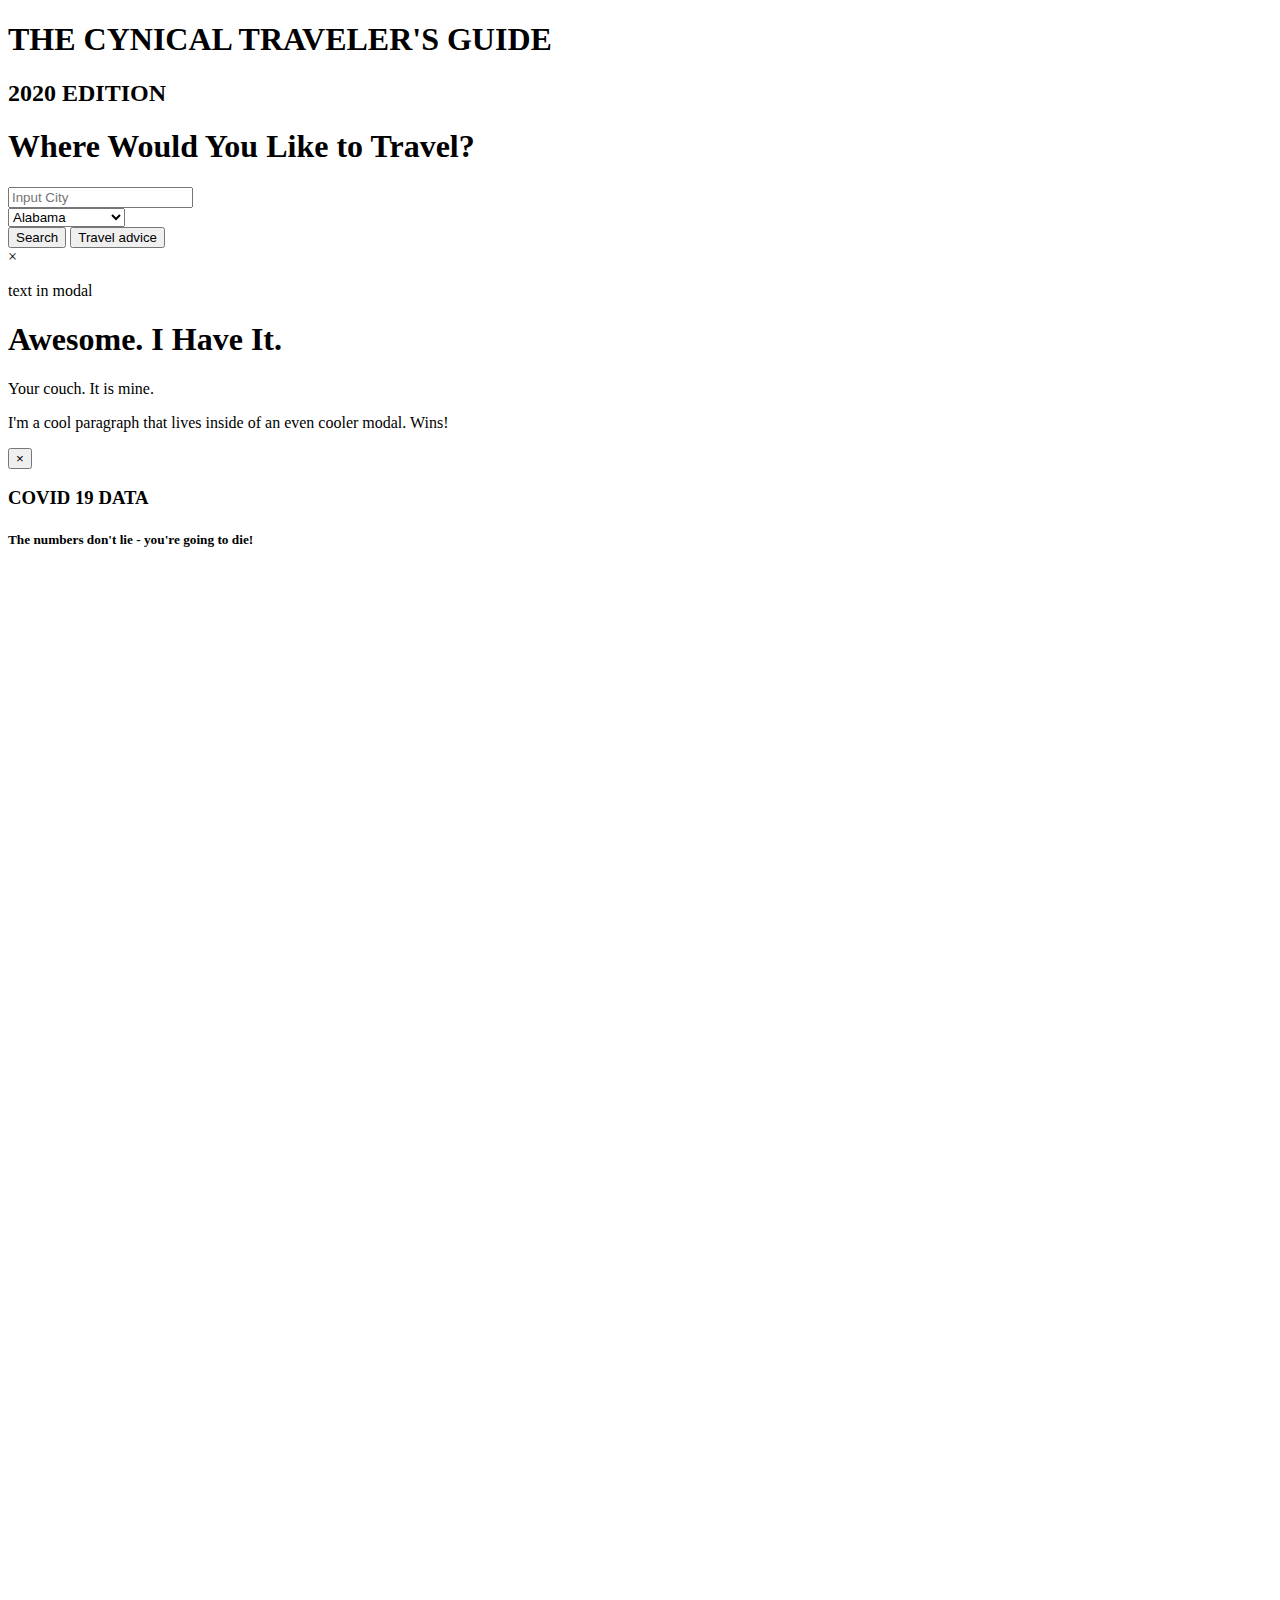
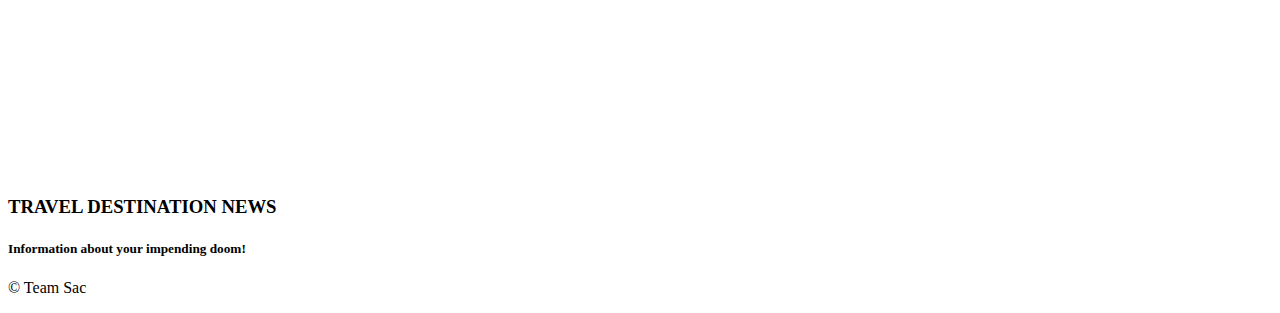
==== index.html @ 1889b258 "Finished the modal." ====
<!DOCTYPE html>
<html class="no-js" lang="en">
  <head>
    <meta charset="utf-8" />
    <meta name="viewport" content="width=device-width, initial-scale=1.0" />
    <title>2020 Travel Guide</title>
    <link
      rel="stylesheet"
      href="https://dhbhdrzi4tiry.cloudfront.net/cdn/sites/foundation.min.css"
    />
    <link rel="stylesheet" href="./assets/style.css" />
    <link href="https://fonts.googleapis.com/css2?family=Russo+One&display=swap" rel="stylesheet">
  </head>

  <body>
    <div class="row expanded collapse">
      <div class="column">
        <div class="large-article-header">
          <div class="large-article-header-content">
            <div class="center-container">
              <div class="article-title">
                <h1>THE CYNICAL TRAVELER'S GUIDE</h1>
                <h2>2020 EDITION</h2>
              </div>
              <div>
                <h1 id="header-text">Where Would You Like to Travel?</h1>
              </div>
              <div class="center-container">
                <input id="search-city" type="text" placeholder="Input City" />
              </div>
              <div class="center-container">
                <select name="states" id="search-state">
                    <option value="AL">Alabama</option>
                    <option value="AK">Alaska</option>
                    <option value="AZ">Arizona</option>
                    <option value="AR">Arkansas</option>
                    <option value="CA">California</option>
                    <option value="CO">Colorado</option>
                    <option value="CT">Connecticut</option>
                    <option value="DE">Delaware</option>
                    <option value="FL">Florida</option>
                    <option value="GA">Georgia</option>
                    <option value="HI">Hawaii</option>
                    <option value="ID">Idaho</option>
                    <option value="IL">Illinois</option>
                    <option value="IN">Indiana</option>
                    <option value="IA">Iowa</option>
                    <option value="KS">Kansas</option>
                    <option value="KY">Kentucky</option>
                    <option value="LA">Louisiana</option>
                    <option value="ME">Maine</option>
                    <option value="MD">Maryland</option>
                    <option value="MA">Massachusetts</option>
                    <option value="MI">Michigan</option>
                    <option value="MN">Minnesota</option>
                    <option value="MS">Mississippi</option>
                    <option value="MO">Missouri</option>
                    <option value="MT">Montana</option>
                    <option value="NE">Nebraska</option>
                    <option value="NV">Nevada</option>
                    <option value="NH">New Hampshire</option> 
                    <option value="NJ">New Jersey</option> 
                    <option value="NM">New Mexico</option> 
                    <option value="NY">New York</option> 
                    <option value="NC">North Carolina</option>
                    <option value="ND">North Dakota</option> 
                    <option value="OH">Ohio</option>
                    <option value="OK">Oklahoma</option>
                    <option value="OR">Oregon</option>
                    <option value="PA">Pennsylvania</option>
                    <option value="RI">Rhode Island</option>
                    <option value="SC">South Carolina</option>
                    <option value="SD">South Dakota</option>
                    <option value="TN">Tennessee</option>
                    <option value="TX">Texas</option>
                    <option value="UT">Utah</option>
                    <option value="VT">Vermont</option>
                    <option value="VA">Virginia</option>
                    <option value="WA">Washington</option>
                    <option value="WV">West Virginia</option> 
                    <option value="WI">Wisconsin</option>
                    <option value="WY">Wyoming</option>
                </select>
              </div>
              <div class="center-container">
                  <button class="alert button" id="search-btn">Search</button>
                  <button class="alert button" id="myBtn">Travel advice</button>
                  <div id="myModal" class="modal">

                    <!-- Modal content -->
                    <div class="modal-content">
                      <span class="close">&times;</span>
                      <div id="modal-text"><p>text in modal</p></div>
                    </div>
                  
                  </div>
              </div>
            </div>
          </div>
        </div>
      </div>
    </div>

    <div class="reveal" id="exampleModal1" data-reveal>
      <h1>Awesome. I Have It.</h1>
      <p class="lead">Your couch. It is mine.</p>
      <p>I'm a cool paragraph that lives inside of an even cooler modal. Wins!</p>
      <button class="close-button" data-close aria-label="Close modal" type="button">
        <span aria-hidden="true">&times;</span>
      </button>
    </div>

    <!-- <p><button class="button" data-open="exampleModal1">Click me for a modal</button></p> -->
    <div class="center-container">
      <div class="row">
      <div class="five-day-forecast" id="five-day-forecast"></div>
    </div>
  </div>
    <!-- forecast section end -->
      
    <div class="row">
        <div class="medium-6 columns covid-data">
          <h3 class="article-row-section-header"><strong>COVID 19 DATA</strong></h3>
          <h5><strong>The numbers don't lie - you're going to die!</strong></h5>
          <iframe src="https://public.domo.com/cards/aAR5B" width="100%" height="600" marginheight="0" marginwidth="0" frameborder="0"></iframe>
          <iframe src="https://public.domo.com/cards/axpDJ" width="100%" height="600" marginheight="0" marginwidth="0" frameborder="0"></iframe>
        </div>
      
        <div class="medium-6 small-12 columns">
          <div class="article-row-section">
            <div class="article-row-section-inner" id="article-space">
              <h3 class="article-row-section-header"> <strong> TRAVEL DESTINATION NEWS </strong></h3>
              <h5><strong>Information about your impending doom!</strong></h5>
            </div>
          </div>
        </div>  
    </div>

    <div class=“sticky-footer-css”>
      <div class="row expanded flex-dir-column">
        <div class="columns shrink footer text-center">
          <p>© Team Sac</p>
          <ul class="menu align-center"></ul>
        </div>
      </div>
    </div>

    <script src="https://code.jquery.com/jquery-2.1.4.min.js"></script>
    <script src="https://dhbhdrzi4tiry.cloudfront.net/cdn/sites/foundation.js"></script>
    <script src="./assets/script.js"></script>
  </body>

</html>
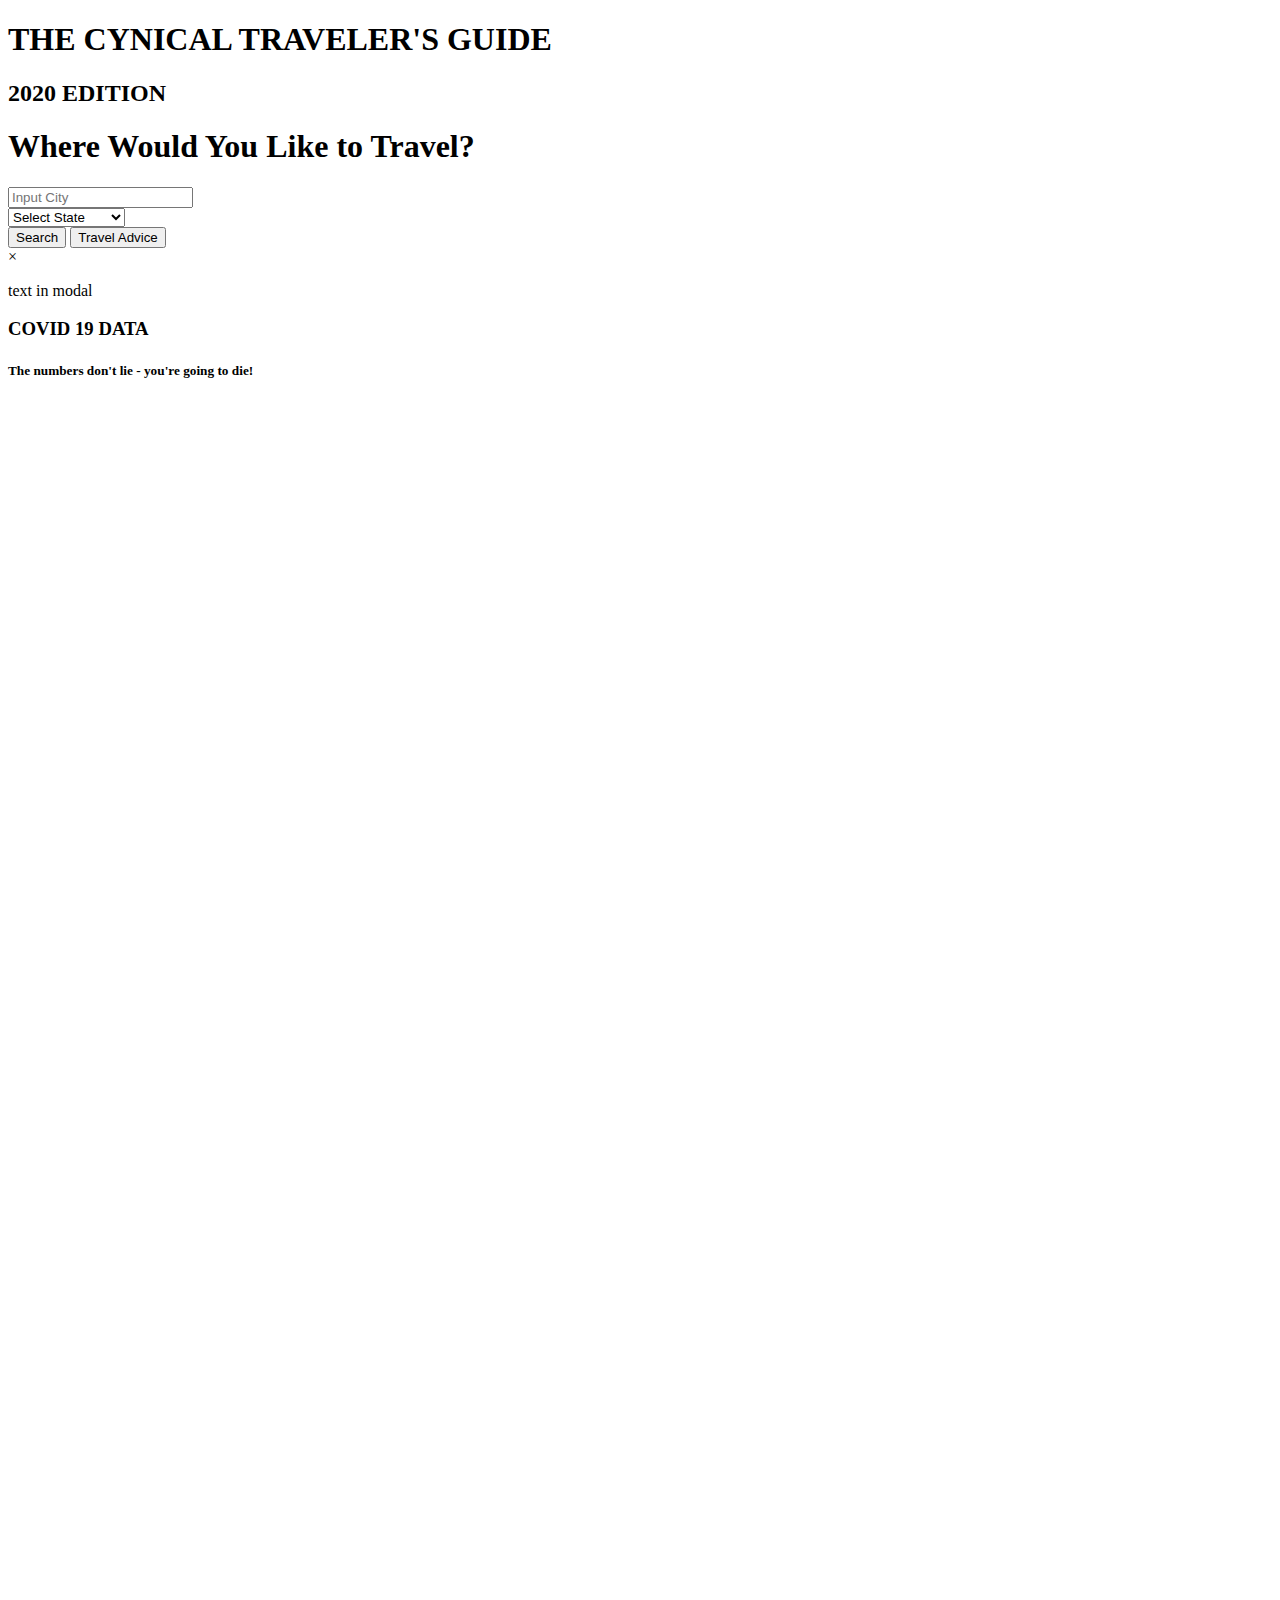
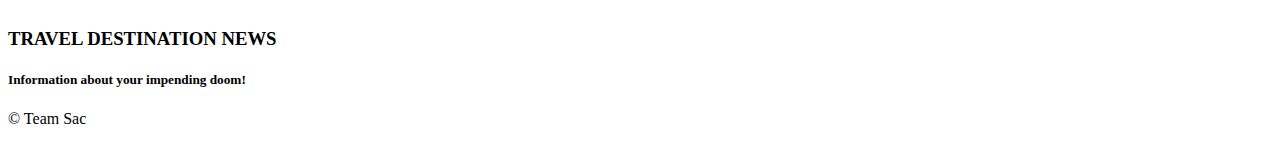
==== commit 160630ed: "removed unneccessary code from index, added margin to weather forecast" ====
--- a/index.html
+++ b/index.html
@@ -9,7 +9,6 @@
       href="https://dhbhdrzi4tiry.cloudfront.net/cdn/sites/foundation.min.css"
     />
     <link rel="stylesheet" href="./assets/style.css" />
-    <link href="https://fonts.googleapis.com/css2?family=Russo+One&display=swap" rel="stylesheet">
   </head>
 
   <body>
@@ -30,6 +29,7 @@
               </div>
               <div class="center-container">
                 <select name="states" id="search-state">
+                    <option value="">Select State</option>
                     <option value="AL">Alabama</option>
                     <option value="AK">Alaska</option>
                     <option value="AZ">Arizona</option>
@@ -84,9 +84,8 @@
               </div>
               <div class="center-container">
                   <button class="alert button" id="search-btn">Search</button>
-                  <button class="alert button" id="myBtn">Travel advice</button>
+                  <button class="alert button" id="myBtn">Travel Advice</button>
                   <div id="myModal" class="modal">
-
                     <!-- Modal content -->
                     <div class="modal-content">
                       <span class="close">&times;</span>
@@ -101,17 +100,8 @@
       </div>
     </div>
 
-    <div class="reveal" id="exampleModal1" data-reveal>
-      <h1>Awesome. I Have It.</h1>
-      <p class="lead">Your couch. It is mine.</p>
-      <p>I'm a cool paragraph that lives inside of an even cooler modal. Wins!</p>
-      <button class="close-button" data-close aria-label="Close modal" type="button">
-        <span aria-hidden="true">&times;</span>
-      </button>
-    </div>
-
     <!-- <p><button class="button" data-open="exampleModal1">Click me for a modal</button></p> -->
-    <div class="center-container">
+    <div class="center-container" style="margin-bottom: 10px;">
       <div class="row">
       <div class="five-day-forecast" id="five-day-forecast"></div>
     </div>
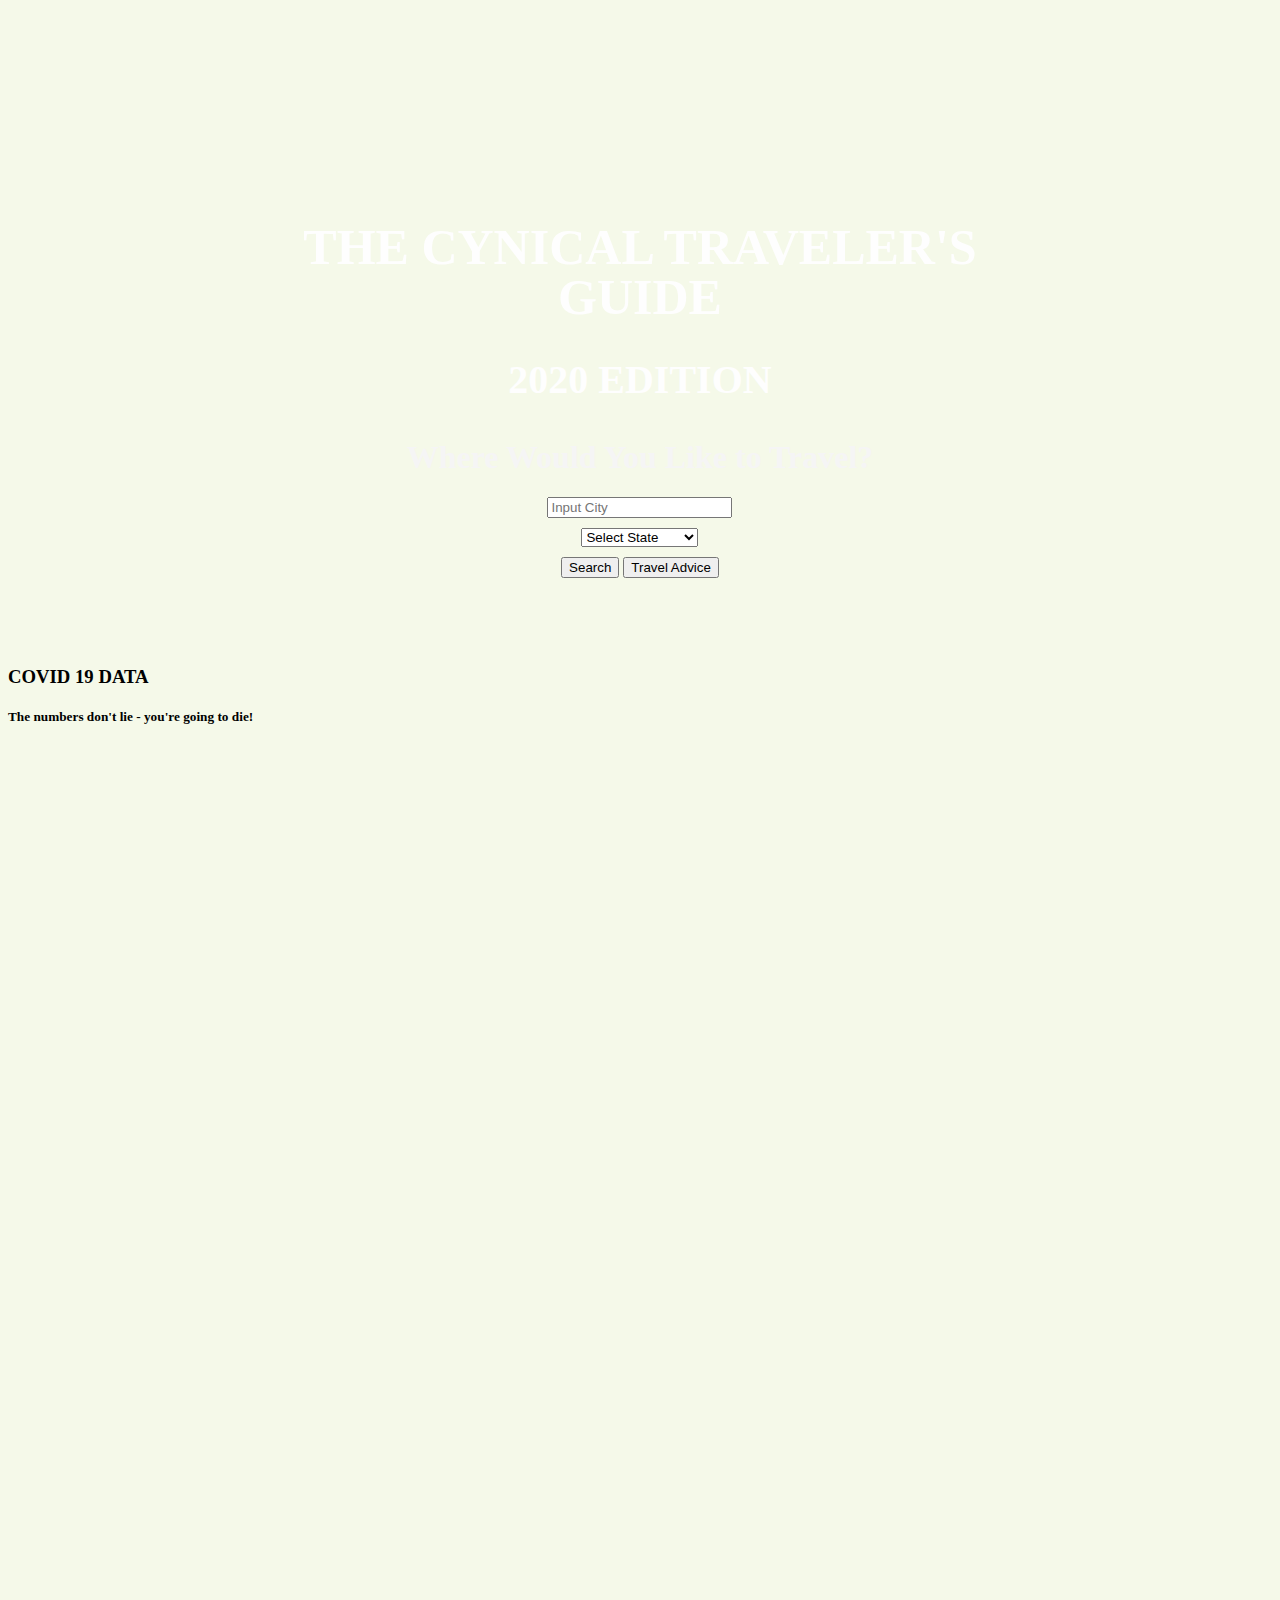
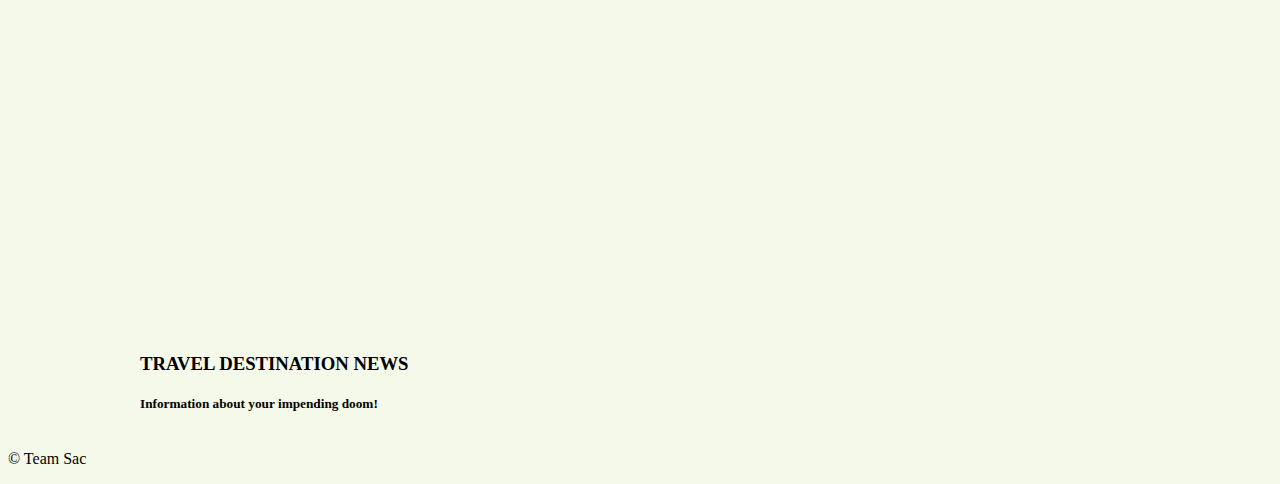
==== commit dbbb81a1: "Finalizing the product. Attempting to fix github issu with linking the style sheet." ====
--- a/index.html
+++ b/index.html
@@ -8,7 +8,8 @@
       rel="stylesheet"
       href="https://dhbhdrzi4tiry.cloudfront.net/cdn/sites/foundation.min.css"
     />
-    <link rel="stylesheet" href="./assets/style.css" />
+    <link rel="stylesheet" type="text/css" href="./Assets/style.css" />
+    <link href="https://fonts.googleapis.com/css2?family=Russo+One&display=swap" rel="stylesheet">
   </head>
 
   <body>
@@ -91,7 +92,6 @@
                       <span class="close">&times;</span>
                       <div id="modal-text"><p>text in modal</p></div>
                     </div>
-                  
                   </div>
               </div>
             </div>
@@ -137,7 +137,7 @@
 
     <script src="https://code.jquery.com/jquery-2.1.4.min.js"></script>
     <script src="https://dhbhdrzi4tiry.cloudfront.net/cdn/sites/foundation.js"></script>
-    <script src="./assets/script.js"></script>
+    <script src="./assets/script.js" type="text/javascript"></script>
   </body>
 
 </html>
--- a/Assets/style.css
+++ b/Assets/style.css
@@ -0,0 +1,279 @@
+.large-article-header {
+  background: url(./image/FullSizeRender.jpg);
+  background-repeat: no-repeat;
+  background-size: cover;
+  height: 40rem;
+  position: relative;
+  margin-bottom: 20px;
+}
+
+.large-article-header-content {
+  display: -webkit-flex;
+  display: -ms-flexbox;
+  display: flex;
+  -webkit-flex-direction: column;
+  -ms-flex-direction: column;
+  flex-direction: column;
+  position: absolute;
+  bottom: 3.125rem;
+  left: 0;
+  right: 0;
+}
+
+.large-article-header-content .center-container {
+  width: 60%;
+  margin: 10px auto;
+  text-align: center;
+}
+
+.large-article-header-content .article-title h1 {
+  line-height: 3.125rem;
+  color: #fefefe;
+  font-weight: 600;
+  font-size: 50px;
+  margin-bottom: 20px;
+}
+
+.article-title h2 {
+  line-height: 3.125rem;
+  color: #fefefe;
+  font-weight: 600;
+  font-size: 40px;
+}
+
+#header {
+  background-color: #36453b;
+}
+
+#column-color {
+  background-color: #f5f9e9;
+}
+
+body {
+  background-color: #f5f9e9;
+}
+
+#header-text {
+  color: whitesmoke;
+}
+
+.article-row-section {
+  max-width: 75rem;
+  margin-right: auto;
+  margin-left: auto;
+  display: -webkit-flex;
+  display: -ms-flexbox;
+  display: flex;
+  -webkit-flex-flow: row wrap;
+  -ms-flex-flow: row wrap;
+  flex-flow: row wrap;
+  -webkit-justify-content: center;
+  -ms-flex-pack: center;
+  justify-content: center;
+}
+
+.article-row-section-inner {
+  -webkit-flex: 0 0 100%;
+  -ms-flex: 0 0 100%;
+  flex: 0 0 100%;
+  max-width: 100%;
+  padding-right: 0.625rem;
+  padding-left: 0.625rem;
+  max-width: 100%;
+}
+
+@media print, screen and (min-width: 40em) {
+  .article-row-section-inner {
+    padding-right: 0.9375rem;
+    padding-left: 0.9375rem;
+  }
+}
+
+@media print, screen and (min-width: 40em) {
+  .article-row-section-inner {
+    -webkit-flex: 0 0 83.33333%;
+    -ms-flex: 0 0 83.33333%;
+    flex: 0 0 83.33333%;
+    max-width: 83.33333%;
+    padding-right: 0.625rem;
+    padding-left: 0.625rem;
+    max-width: 83.33333%;
+  }
+}
+
+@media print, screen and (min-width: 40em) and (min-width: 40em) {
+  .article-row-section-inner {
+    padding-right: 0.9375rem;
+    padding-left: 0.9375rem;
+  }
+}
+
+.article-row-section-header {
+  padding: 0;
+  margin: 0;
+  line-height: 1;
+}
+
+.article-row {
+  display: -webkit-flex;
+  display: -ms-flexbox;
+  display: flex;
+  -webkit-flex-direction: column;
+  -ms-flex-direction: column;
+  flex-direction: column;
+  border-top: 1px solid #e6e6e6;
+  padding: 1.5rem 0;
+}
+
+@media print, screen and (min-width: 40em) {
+  .article-row {
+    -webkit-flex-direction: row;
+    -ms-flex-direction: row;
+    flex-direction: row;
+  }
+}
+
+.article-row-img img {
+  width: 100%;
+}
+
+@media print, screen and (min-width: 40em) {
+  .article-row-img img {
+    max-width: none;
+    width: auto;
+  }
+}
+
+.article-row-content {
+  padding: 1.5rem 0 0;
+  color: #0a0a0a;
+}
+
+@media print, screen and (min-width: 40em) {
+  .article-row-content {
+    padding: 0 0 0 1.5rem;
+  }
+}
+
+.article-row-content-header {
+  font-size: 1.5rem;
+}
+
+.article-row-content-description {
+  font-size: 1.25rem;
+}
+
+.article-row-content-author,
+.article-row-content-time {
+  font-size: 0.875rem;
+  margin-bottom: 0;
+  color: #8a8a8a;
+}
+
+.article-row-reversed .article-row-content {
+  -webkit-order: 2;
+  -ms-flex-order: 2;
+  order: 2;
+  padding: 0 1.5rem 0 0;
+}
+
+.article-row-reversed .article-row-img {
+  -webkit-order: 1;
+  -ms-flex-order: 1;
+  order: 1;
+  padding: 0 0 1.5rem 0;
+}
+
+@media print, screen and (min-width: 40em) {
+  .article-row-reversed .article-row-content {
+    -webkit-order: 1;
+    -ms-flex-order: 1;
+    order: 1;
+  }
+  .article-row-reversed .article-row-img {
+    -webkit-order: 2;
+    -ms-flex-order: 2;
+    order: 2;
+  }
+}
+
+.sticky-footer-css {
+  height: 100vh;
+  display: -webkit-flex;
+  display: -ms-flexbox;
+  display: flex;
+}
+.sticky-footer-css-body {
+  overflow: auto;
+}
+.sticky-footer-css .header .menu a {
+  color: #fff;
+}
+.sticky-footer-css .body-content {
+  background-color: #fff;
+}
+.sticky-footer-css .footer {
+  height: 3rem;
+  background-color: #36453B;
+  color: #fff;
+  padding: 3rem;
+}
+.sticky-footer-css .footer .menu a {
+  color: #fff;
+}
+
+  /* js styling */
+  .fdf{
+    font-size: 80%;
+    margin: -3px;
+  }
+
+#weather-card {
+  background-color: rgb(57, 57, 57); 
+  color: #fff;
+  height: 275px;
+  border-style: solid;
+  border-color: #f5f9e9;
+}
+
+.modal {
+  display: none; /* Hidden by default */
+  position: fixed; /* Stay in place */
+  z-index: 1; /* Sit on top */
+  padding-top: 100px; /* Location of the box */
+  left: 0;
+  top: 0;
+  width: 100%; /* Full width */
+  height: 100%; /* Full height */
+  overflow: auto; /* Enable scroll if needed */
+  background-color: rgb(0,0,0); /* Fallback color */
+  background-color: rgba(0,0,0,0.4); /* Black w/ opacity */
+}
+
+/* Modal Content */
+.modal-content {
+  font-family: 'Russo One', sans-serif;
+  background-color: black;
+  margin: auto;
+  padding: 20px;
+  border: 1px solid #888;
+  width: 70%;
+  color: red;
+  font-size: 400%;
+  
+}
+
+/* The Close Button */
+.close {
+  color: #aaaaaa;
+  float: right;
+  font-size: 28px;
+  font-weight: bold;
+}
+
+.close:hover,
+.close:focus {
+  color: #000;
+  text-decoration: none;
+  cursor: pointer;
+}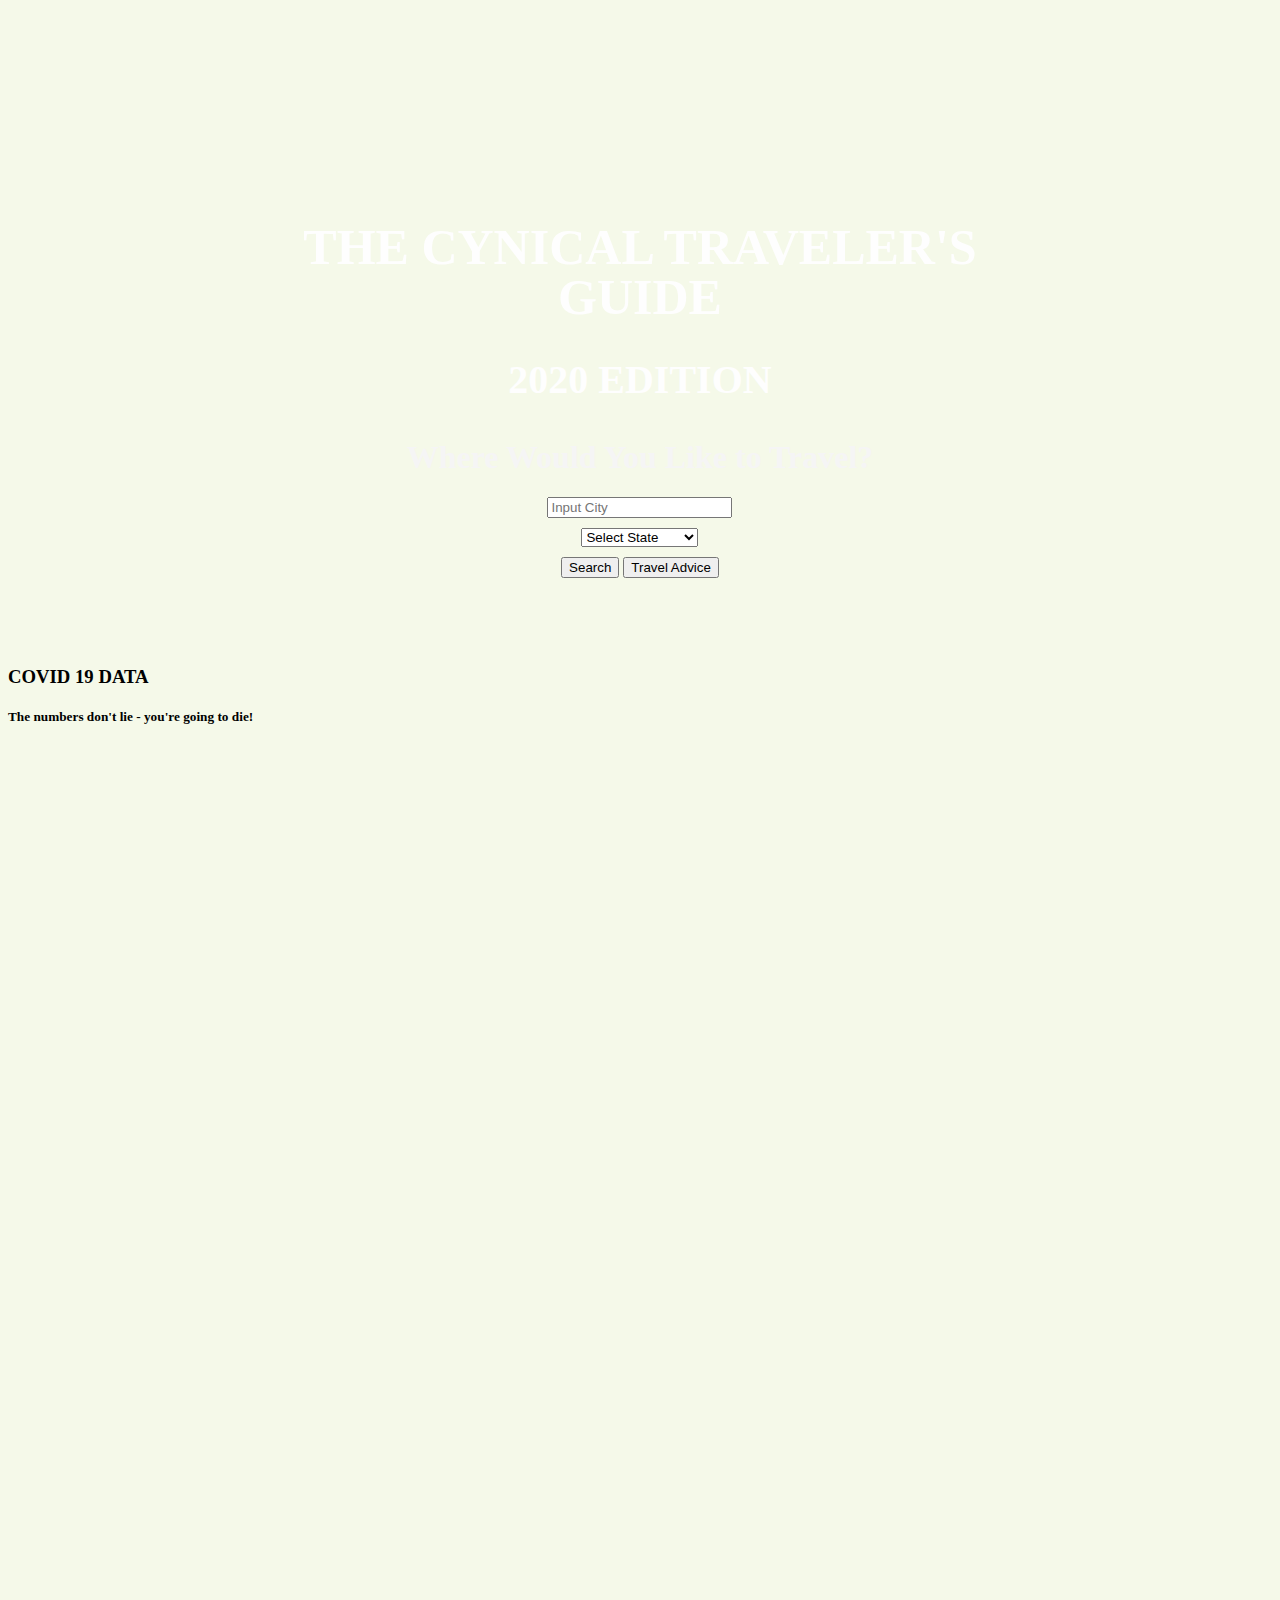
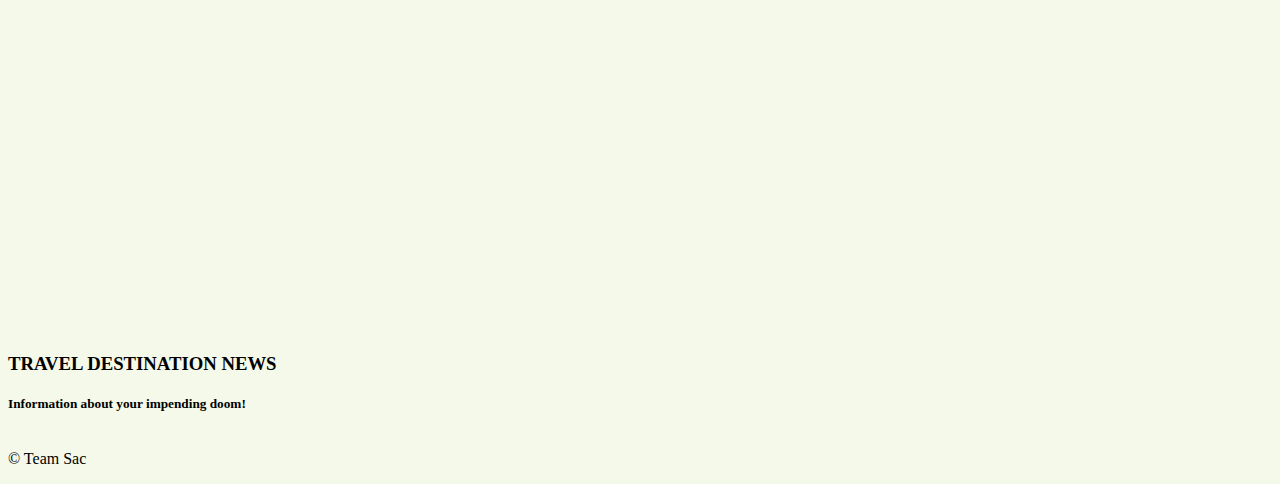
==== commit ab6eea2d: "Merge pull request #25 from joeschlick/joes-branch" ====
--- a/index.html
+++ b/index.html
@@ -4,16 +4,18 @@
     <meta charset="utf-8" />
     <meta name="viewport" content="width=device-width, initial-scale=1.0" />
     <title>2020 Travel Guide</title>
-    <link
-      rel="stylesheet"
-      href="https://dhbhdrzi4tiry.cloudfront.net/cdn/sites/foundation.min.css"
-    />
+    <!-- Link to Foundation CSS -->
+    <link rel="stylesheet" href="https://dhbhdrzi4tiry.cloudfront.net/cdn/sites/foundation.min.css"/>
+    <!-- Link to local CSS file -->
     <link rel="stylesheet" type="text/css" href="./Assets/style.css" />
+    <!-- Link to Google Font -->
     <link href="https://fonts.googleapis.com/css2?family=Russo+One&display=swap" rel="stylesheet">
   </head>
 
+  <!-- Main body -->
   <body>
-    <div class="row expanded collapse">
+    <!-- Header -->
+    <Header class="row expanded collapse">
       <div class="column">
         <div class="large-article-header">
           <div class="large-article-header-content">
@@ -25,9 +27,11 @@
               <div>
                 <h1 id="header-text">Where Would You Like to Travel?</h1>
               </div>
+              <!-- City input -->
               <div class="center-container">
                 <input id="search-city" type="text" placeholder="Input City" />
               </div>
+              <!-- State dropdown menu -->
               <div class="center-container">
                 <select name="states" id="search-state">
                     <option value="">Select State</option>
@@ -83,11 +87,12 @@
                     <option value="WY">Wyoming</option>
                 </select>
               </div>
+              <!-- Search and Advice buttons -->
               <div class="center-container">
                   <button class="alert button" id="search-btn">Search</button>
                   <button class="alert button" id="myBtn">Travel Advice</button>
+                  <!-- Modal content -->
                   <div id="myModal" class="modal">
-                    <!-- Modal content -->
                     <div class="modal-content">
                       <span class="close">&times;</span>
                       <div id="modal-text"><p>text in modal</p></div>
@@ -98,34 +103,34 @@
           </div>
         </div>
       </div>
-    </div>
+    </Header>
 
-    <!-- <p><button class="button" data-open="exampleModal1">Click me for a modal</button></p> -->
+    <!-- Forecast section  -->
     <div class="center-container" style="margin-bottom: 10px;">
       <div class="row">
       <div class="five-day-forecast" id="five-day-forecast"></div>
     </div>
-  </div>
-    <!-- forecast section end -->
-      
+    
     <div class="row">
+      <!-- Embeded COVID data section  -->
         <div class="medium-6 columns covid-data">
           <h3 class="article-row-section-header"><strong>COVID 19 DATA</strong></h3>
           <h5><strong>The numbers don't lie - you're going to die!</strong></h5>
           <iframe src="https://public.domo.com/cards/aAR5B" width="100%" height="600" marginheight="0" marginwidth="0" frameborder="0"></iframe>
           <iframe src="https://public.domo.com/cards/axpDJ" width="100%" height="600" marginheight="0" marginwidth="0" frameborder="0"></iframe>
         </div>
-      
+
+        <!-- News articles -->
         <div class="medium-6 small-12 columns">
+          <h3 class="article-row-section-header"> <strong> TRAVEL DESTINATION NEWS </strong></h3>
+          <h5><strong>Information about your impending doom!</strong></h5>
           <div class="article-row-section">
-            <div class="article-row-section-inner" id="article-space">
-              <h3 class="article-row-section-header"> <strong> TRAVEL DESTINATION NEWS </strong></h3>
-              <h5><strong>Information about your impending doom!</strong></h5>
-            </div>
+            <div class="article-row-section-inner" id="article-space"></div>
           </div>
         </div>  
     </div>
 
+    <!-- Footer -->
     <div class=“sticky-footer-css”>
       <div class="row expanded flex-dir-column">
         <div class="columns shrink footer text-center">
@@ -135,9 +140,12 @@
       </div>
     </div>
 
+    <!-- jQuery script -->
     <script src="https://code.jquery.com/jquery-2.1.4.min.js"></script>
+    <!-- Foundation Javascript -->
     <script src="https://dhbhdrzi4tiry.cloudfront.net/cdn/sites/foundation.js"></script>
-    <script src="./assets/script.js" type="text/javascript"></script>
+    <!-- Local Javascript file -->
+    <script src="./Assets/script.js" type="text/javascript"></script>
   </body>
 
 </html>
--- a/Assets/style.css
+++ b/Assets/style.css
@@ -1,3 +1,4 @@
+/* Header */
 .large-article-header {
   background: url(./image/FullSizeRender.jpg);
   background-repeat: no-repeat;
@@ -57,6 +58,7 @@
   color: whitesmoke;
 }
 
+/* Article section */
 .article-row-section {
   max-width: 75rem;
   margin-right: auto;
@@ -159,44 +161,7 @@
   font-size: 1.5rem;
 }
 
-.article-row-content-description {
-  font-size: 1.25rem;
-}
-
-.article-row-content-author,
-.article-row-content-time {
-  font-size: 0.875rem;
-  margin-bottom: 0;
-  color: #8a8a8a;
-}
-
-.article-row-reversed .article-row-content {
-  -webkit-order: 2;
-  -ms-flex-order: 2;
-  order: 2;
-  padding: 0 1.5rem 0 0;
-}
-
-.article-row-reversed .article-row-img {
-  -webkit-order: 1;
-  -ms-flex-order: 1;
-  order: 1;
-  padding: 0 0 1.5rem 0;
-}
-
-@media print, screen and (min-width: 40em) {
-  .article-row-reversed .article-row-content {
-    -webkit-order: 1;
-    -ms-flex-order: 1;
-    order: 1;
-  }
-  .article-row-reversed .article-row-img {
-    -webkit-order: 2;
-    -ms-flex-order: 2;
-    order: 2;
-  }
-}
-
+/* Footer */
 .sticky-footer-css {
   height: 100vh;
   display: -webkit-flex;
@@ -228,6 +193,7 @@
     margin: -3px;
   }
 
+  /* Weather field */
 #weather-card {
   background-color: rgb(57, 57, 57); 
   color: #fff;
@@ -236,6 +202,7 @@
   border-color: #f5f9e9;
 }
 
+/* Modal */
 .modal {
   display: none; /* Hidden by default */
   position: fixed; /* Stay in place */
